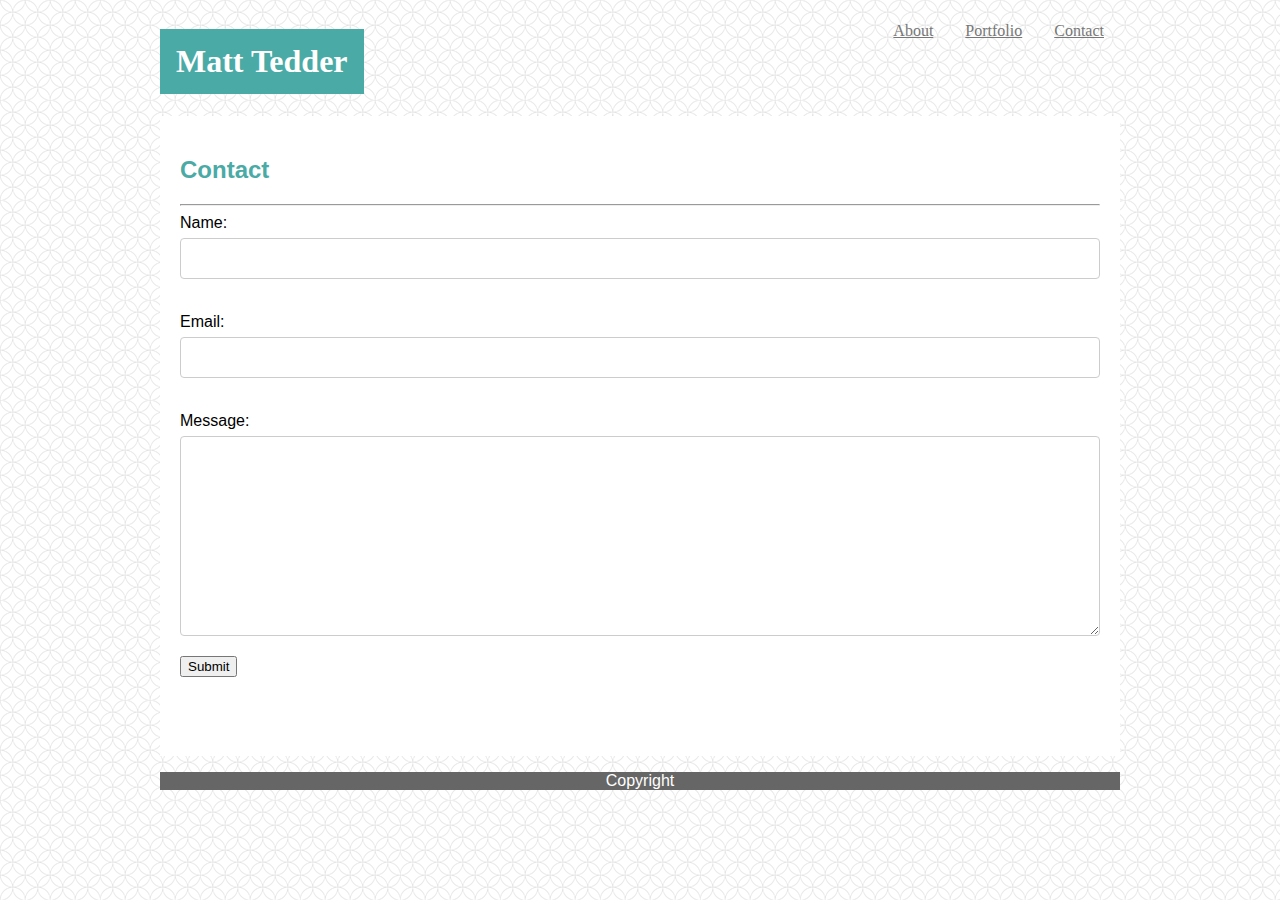
==== contact.html @ 9cd01486 "Added HTML/CSS" ====
<!DOCTYPE html>
<html>
<head>
    <meta charset="utf-8" />
    <meta http-equiv="X-UA-Compatible" content="IE=edge">
    <title>Contact</title>
    <meta name="viewport" content="width=device-width, initial-scale=1">
    <link rel="stylesheet" type="text/css" media="screen" href="assets/css/style.css" />
    <!--script src="main.js"></script-->
</head>
<body>

  <div class="header">
    <header>
        <h1>Matt Tedder</h1>
    </header>
    <div class="topnav">
      <a class="active" href="index.html">About</a>
      <a href="portfolio.html">Portfolio</a>
      <a href="contact.html">Contact</a>
    </div>
  </div>

    <div class="container">
      <h2>Contact</h2>
      <hr />
      <div class="container_two">
      <form>

        <label>Name:</label><br>
        <input type="text" name="name"><br>
        <br>
        <label>Email:</label><br>
        <input type="text" name="email"><br>
        <br>
        <label>Message:</label><br>
        <textarea id="message" input type="text"
        name="message" style="height: 200px"></textarea>
        <br>
        <button type="submit" class="submitbtn">Submit</button>

      </form>
    </div>
    </div>
    <div class="footer">
      <p>Copyright</p>
    </div>

</body>
</html>
---- assets/css/style.css ----
body {
  width: 960px;
  background-image: url(../images/spiration-light.png);
  margin-left: auto;
  margin-right: auto;
}

.header {
  display: flex;
  justify-content: space-between;
  font-family: 'Georgia', Times, Times New Roman, serif;
}

h1 {
  background-color: #4aaaa5;
  color: #ffff;
  padding: 14px 16px;
}

h2 {
  color: #4aaaa5;
}

#bio-image {
  float: left;
  margin-right: 10px;
}

.topnav {
  overflow: hidden;
}

.icon {
  position: relative;
  float: left;
  margin: 5px;
}

h3 {
  position: absolute;
  top: 145px;
  width: 180px;
  padding: 10px;
  color: #ffff;
  background-color: #4aaaa5;
}



.topnav a {
  float: left;
  color: #777777;
  text-align: center;
  padding: 14px 16px;
}

.topnav a:hover {
  background-color: #ddd;
  color: black;
}

div.container {
  padding: 20px;
  background-color: white;
  font-family: arial, 'Helvetica Neue', Helvetica, sans-serif;
  height: 600px;
}

div.container_two {
  font-family: arial, 'Helvetica Neue', Helvetica, sans-serif;

}

input[type=text], select, textarea {
    width: 100%;
    padding: 12px;
    border: 1px solid #ccc;
    border-radius: 4px;
    box-sizing: border-box;
    margin-top: 6px;
    margin-bottom: 16px;
    resize: vertical;
}

input[type=submit]:hover {
  background-color: #ddd;

}
.footer {
  width: 100%
  position:fixed;
  background-color: #666666;
  color: white;
  text-align: center;
  border-top: #4aaaa5;
  font-family: arial, 'Helvetica Neue', Helvetica, sans-serif;

}

--*/
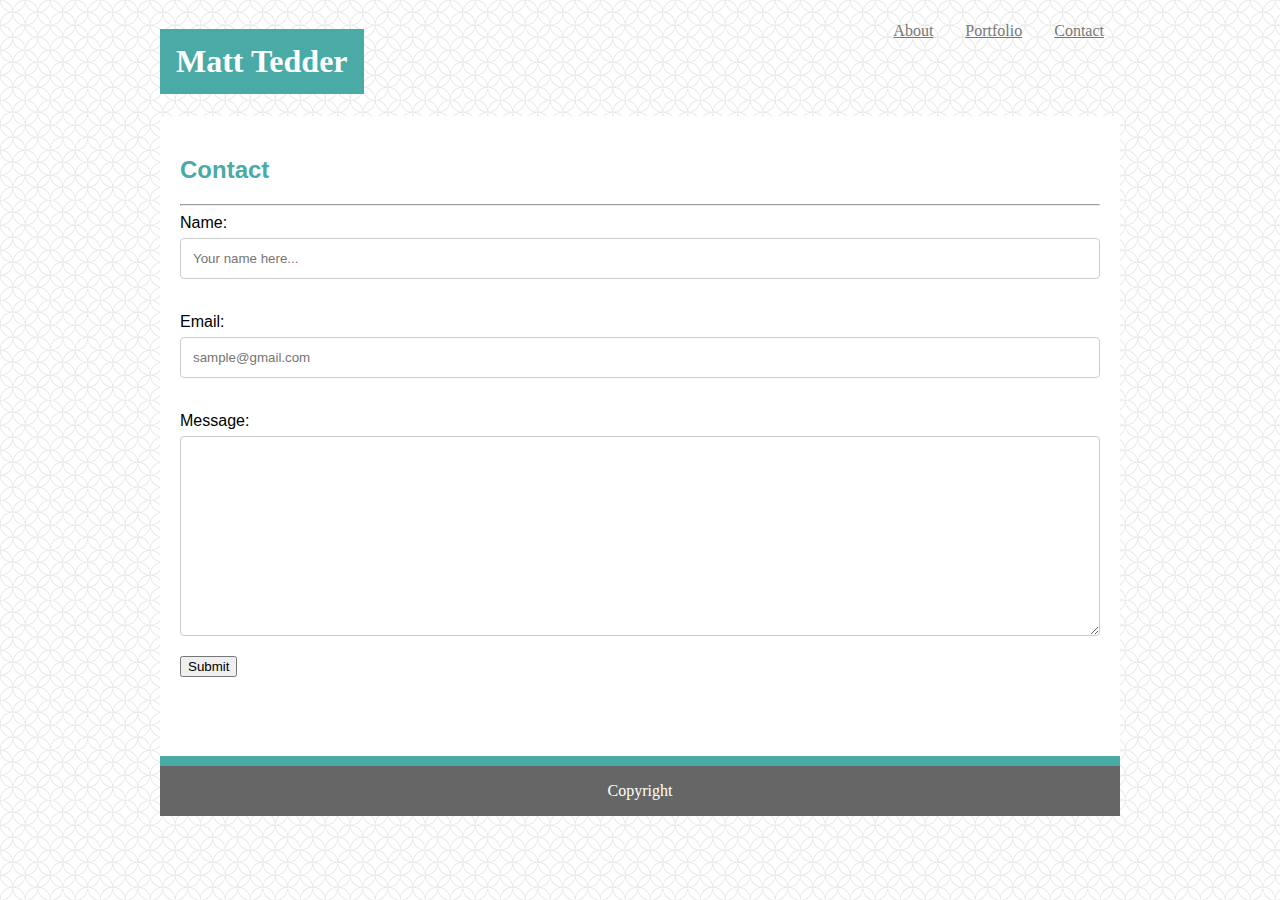
==== commit 5c1f3d57: "tonight's updates" ====
--- a/contact.html
+++ b/contact.html
@@ -1,10 +1,8 @@
 <!DOCTYPE html>
 <html>
 <head>
-    <meta charset="utf-8" />
-    <meta http-equiv="X-UA-Compatible" content="IE=edge">
+    <meta charset="UTF-8" />
     <title>Contact</title>
-    <meta name="viewport" content="width=device-width, initial-scale=1">
     <link rel="stylesheet" type="text/css" media="screen" href="assets/css/style.css" />
     <!--script src="main.js"></script-->
 </head>
@@ -28,10 +26,10 @@
       <form>
 
         <label>Name:</label><br>
-        <input type="text" name="name"><br>
+        <input type="text" name="name" placeholder="Your name here..."><br>
         <br>
         <label>Email:</label><br>
-        <input type="text" name="email"><br>
+        <input type="text" name="email" placeholder="sample@gmail.com"><br>
         <br>
         <label>Message:</label><br>
         <textarea id="message" input type="text"
--- a/assets/css/style.css
+++ b/assets/css/style.css
@@ -34,6 +34,8 @@
   position: relative;
   float: left;
   margin: 5px;
+  font-size: 14px;
+  text-align: center;
 }
 
 h3 {
@@ -44,8 +46,6 @@
   color: #ffff;
   background-color: #4aaaa5;
 }
-
-
 
 .topnav a {
   float: left;
@@ -87,13 +87,15 @@
 
 }
 .footer {
-  width: 100%
-  position:fixed;
-  background-color: #666666;
-  color: white;
-  text-align: center;
-  border-top: #4aaaa5;
-  font-family: arial, 'Helvetica Neue', Helvetica, sans-serif;
+    background-color: #666666;
+    color: #ffffff;
+    border-top-style: solid;
+    border-top-color: #4aaaa5;
+    border-top-width: 10px;
+    text-align: center;
+    height: 50px;
+    bottom: 0px;
+    width: 100%;
 
 }
 
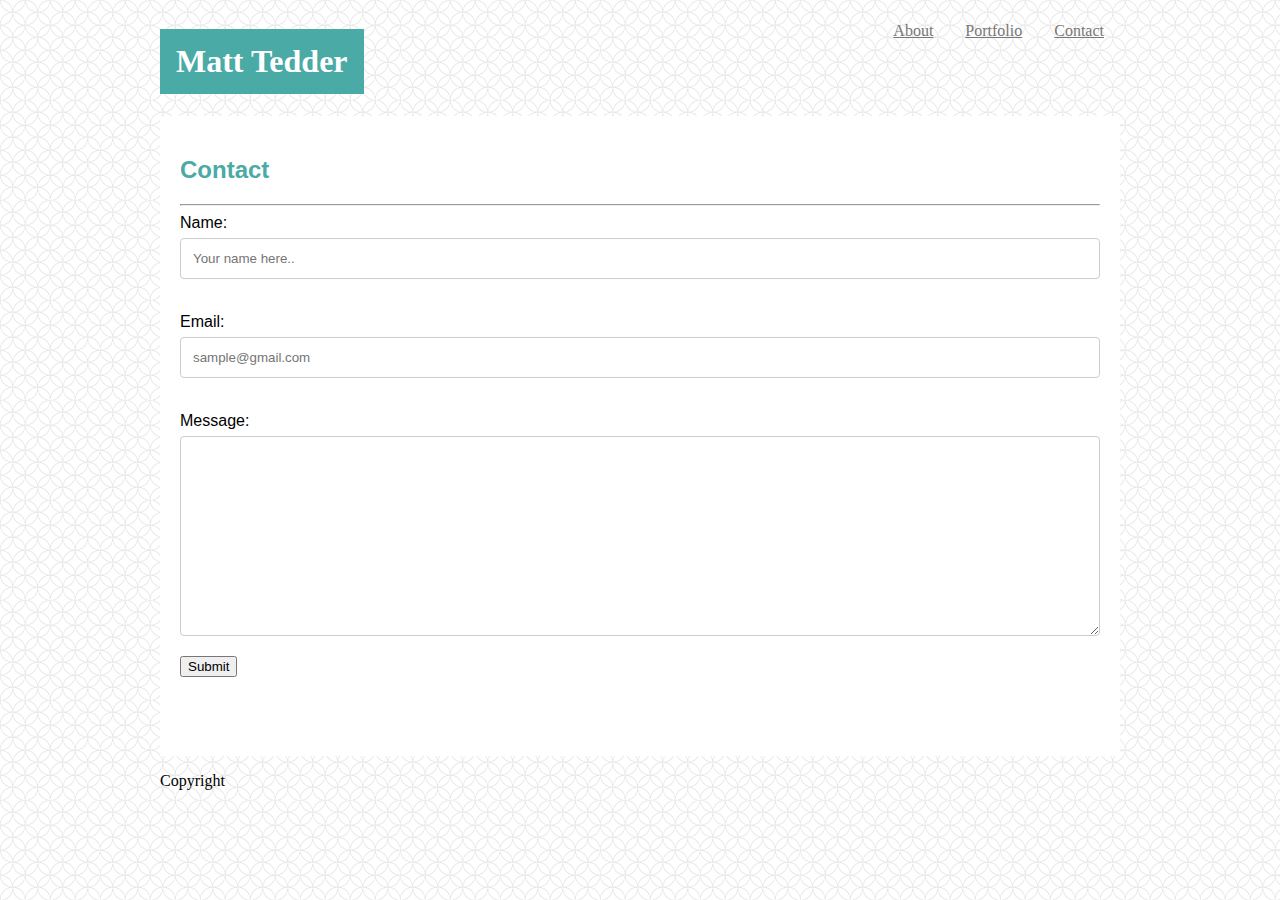
==== commit dd14a0ba: "Added comments to HTML/CSS files" ====
--- a/contact.html
+++ b/contact.html
@@ -1,32 +1,37 @@
 <!DOCTYPE html>
 <html>
-<head>
-    <meta charset="UTF-8" />
+
+  <head>
+    <meta charset="UTF-8">
+    <!--Linking CSS-->
+    <link rel="stylesheet" type="text/css" href="assets/css/style.css">
+    <!--Reset CSS-->
+    <!--link rel="stylesheet" type-"text/css" href="assets/css/reset.css"-->
     <title>Contact</title>
-    <link rel="stylesheet" type="text/css" media="screen" href="assets/css/style.css" />
-    <!--script src="main.js"></script-->
-</head>
-<body>
+  </head>
 
-  <div class="header">
-    <header>
-        <h1>Matt Tedder</h1>
-    </header>
-    <div class="topnav">
-      <a class="active" href="index.html">About</a>
-      <a href="portfolio.html">Portfolio</a>
-      <a href="contact.html">Contact</a>
+  <body>
+    <!--Div Top Bar Section-->
+    <div class="header">
+      <header>
+          <h1>Matt Tedder</h1>
+      </header>
+      <div class="topnav">
+        <a class="active" href="index.html">About</a>
+        <a href="portfolio.html">Portfolio</a>
+        <a href="contact.html">Contact</a>
+      </div>
     </div>
-  </div>
-
+    <!--Div Top Bar Section END-->
+    <!--Main Div Section-->
     <div class="container">
       <h2>Contact</h2>
-      <hr />
+      <hr>
       <div class="container_two">
       <form>
 
         <label>Name:</label><br>
-        <input type="text" name="name" placeholder="Your name here..."><br>
+        <input type="text" name="name" placeholder="Your name here.."><br>
         <br>
         <label>Email:</label><br>
         <input type="text" name="email" placeholder="sample@gmail.com"><br>
@@ -38,11 +43,14 @@
         <button type="submit" class="submitbtn">Submit</button>
 
       </form>
+      </div>
     </div>
-    </div>
+    <!--Main Div Section END-->
+    <!--Div Footer Section-->
     <div class="footer">
       <p>Copyright</p>
     </div>
+    <!--Div Footer Section END-->
+  </body>
 
-</body>
 </html>
--- a/assets/css/style.css
+++ b/assets/css/style.css
@@ -1,3 +1,5 @@
+/* Basic Portfolio CSS Stylesheet */
+/* General Body Styling */
 body {
   width: 960px;
   background-image: url(../images/spiration-light.png);
@@ -5,31 +7,37 @@
   margin-right: auto;
 }
 
+/* Div Top Bar Section Styling */
 .header {
   display: flex;
   justify-content: space-between;
   font-family: 'Georgia', Times, Times New Roman, serif;
 }
 
+/* 'Your Name' Box Styling */
 h1 {
   background-color: #4aaaa5;
   color: #ffff;
   padding: 14px 16px;
 }
 
+/* 'About Me', 'Portfolio', 'Contact' Styling */
 h2 {
   color: #4aaaa5;
 }
 
+/* Profile Picture Styling */
 #bio-image {
   float: left;
   margin-right: 10px;
 }
 
+/* Hides Box Overflow for 'About', 'Portfolio', 'Contact' Links */
 .topnav {
   overflow: hidden;
 }
 
+/* Box Styling for Portfolio Section */
 .icon {
   position: relative;
   float: left;
@@ -38,6 +46,7 @@
   text-align: center;
 }
 
+/* Text Styling for Portfolio Section */
 h3 {
   position: absolute;
   top: 145px;
@@ -47,6 +56,7 @@
   background-color: #4aaaa5;
 }
 
+/* Styling for 'About' 'Portfolio' 'Contact' Links */
 .topnav a {
   float: left;
   color: #777777;
@@ -54,11 +64,13 @@
   padding: 14px 16px;
 }
 
+/* Animates links in Top Bar Section */
 .topnav a:hover {
-  background-color: #ddd;
+  background-color: #4aaaa5;
   color: black;
 }
 
+/* Main Div Section Styling */
 div.container {
   padding: 20px;
   background-color: white;
@@ -66,11 +78,7 @@
   height: 600px;
 }
 
-div.container_two {
-  font-family: arial, 'Helvetica Neue', Helvetica, sans-serif;
-
-}
-
+/* Contact Page Box Styling */
 input[type=text], select, textarea {
     width: 100%;
     padding: 12px;
@@ -82,10 +90,12 @@
     resize: vertical;
 }
 
+/* Not sure if I need this..
 input[type=submit]:hover {
-  background-color: #ddd;
+  background-color: #ddd; */
+}
 
-}
+/* Footer Styling */
 .footer {
     background-color: #666666;
     color: #ffffff;
@@ -96,7 +106,5 @@
     height: 50px;
     bottom: 0px;
     width: 100%;
-
+    font-size: 10px;
 }
-
---*/
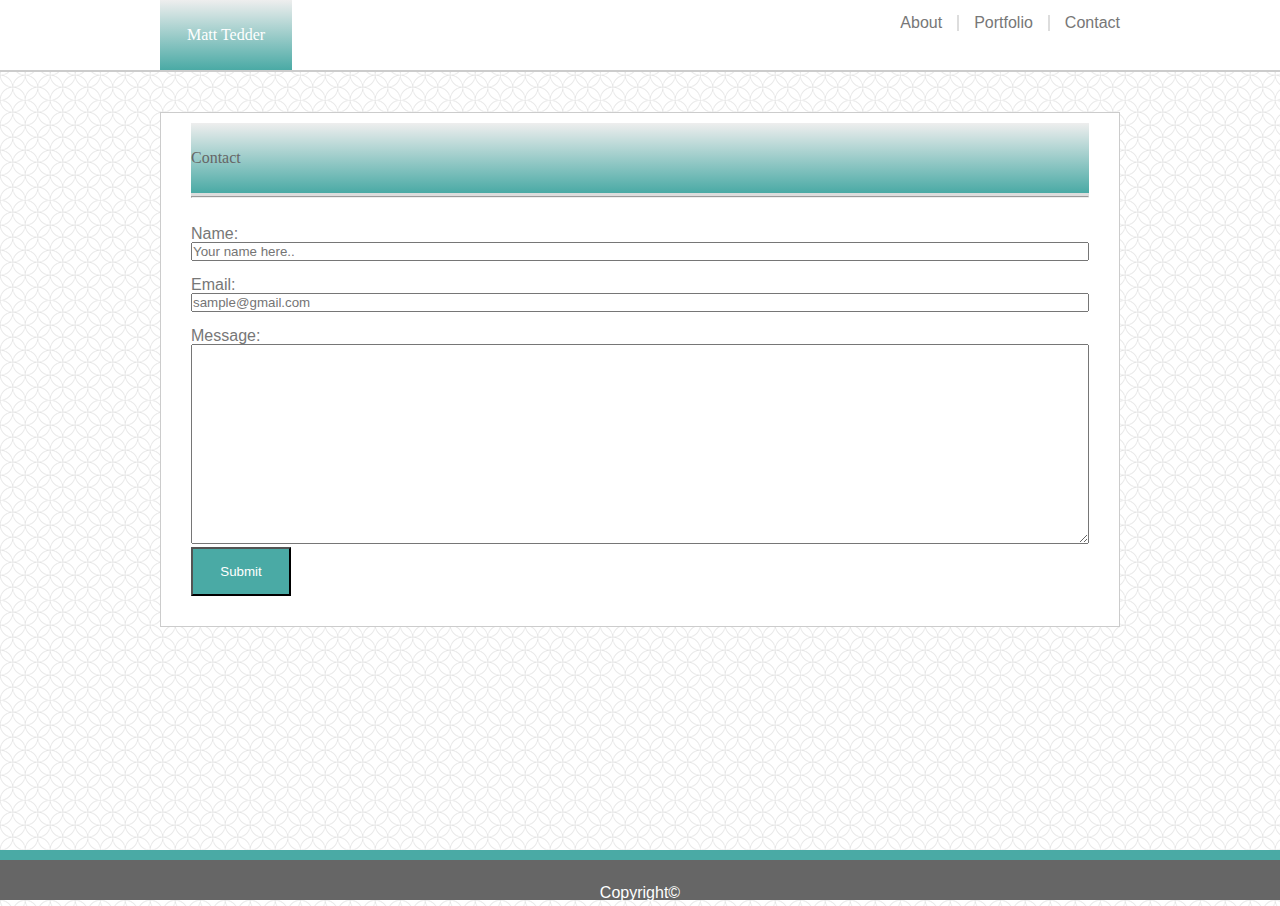
==== commit 9fb1c52c: "sync with first portfolio. TODO: add links in portfolio section" ====
--- a/contact.html
+++ b/contact.html
@@ -1,56 +1,68 @@
 <!DOCTYPE html>
 <html>
 
-  <head>
-    <meta charset="UTF-8">
-    <!--Linking CSS-->
-    <link rel="stylesheet" type="text/css" href="assets/css/style.css">
-    <!--Reset CSS-->
-    <!--link rel="stylesheet" type-"text/css" href="assets/css/reset.css"-->
-    <title>Contact</title>
-  </head>
+<head>
+  <meta charset="UTF-8">
+  <!--Reset CSS-->
+  <link rel="stylesheet" type="text/css" href="assets/css/reset.css">
+  <!--Linking CSS-->
+  <link rel="stylesheet" type="text/css" href="assets/css/style.css">
+  <title>Contact</title>
+</head>
 
-  <body>
-    <!--Div Top Bar Section-->
-    <div class="header">
-      <header>
-          <h1>Matt Tedder</h1>
-      </header>
+<body>
+  <!--Div Top Bar Section-->
+  <div class="main">
+    <header>
       <div class="topnav">
-        <a class="active" href="index.html">About</a>
-        <a href="portfolio.html">Portfolio</a>
-        <a href="contact.html">Contact</a>
+        <h1>Matt Tedder</h1>
+        <h5>
+            <a href="contact.html">Contact</a>
+          </h5>
+        <h5 id="middle">
+            <a href="portfolio.html">Portfolio</a>
+          </h5>
+        <h5>
+            <a href="index.html">About</a>
+          </h5>
       </div>
-    </div>
+    </header>
     <!--Div Top Bar Section END-->
-    <!--Main Div Section-->
-    <div class="container">
-      <h2>Contact</h2>
-      <hr>
-      <div class="container_two">
-      <form>
+    <!--Main Div Header Section-->
+    <section>
+      <div class="content">
+        <h1 class="heading1">Contact</h1>
+        <hr>
+        <!--Main Div Header Section END-->
+        <!--Main Div Body Section-->
+        <div class="container">
+          <form>
 
-        <label>Name:</label><br>
-        <input type="text" name="name" placeholder="Your name here.."><br>
-        <br>
-        <label>Email:</label><br>
-        <input type="text" name="email" placeholder="sample@gmail.com"><br>
-        <br>
-        <label>Message:</label><br>
-        <textarea id="message" input type="text"
-        name="message" style="height: 200px"></textarea>
-        <br>
-        <button type="submit" class="submitbtn">Submit</button>
+            <label>Name:</label><br>
+            <input type="text" name="name" placeholder="Your name here.."><br>
+            <br>
+            <label>Email:</label><br>
+            <input type="text" name="email" placeholder="sample@gmail.com"><br>
+            <br>
+            <label>Message:</label><br>
+            <textarea id="message" input type="text" name="message" style="height: 200px"></textarea>
+            <br>
+            <button type="submit" class="submitbtn">Submit</button>
 
-      </form>
+          </form>
+        </div>
       </div>
-    </div>
-    <!--Main Div Section END-->
-    <!--Div Footer Section-->
-    <div class="footer">
-      <p>Copyright</p>
-    </div>
-    <!--Div Footer Section END-->
-  </body>
+      <!--Main Div Body Section END-->
+    </section>
+    <!--Div Bottom Page Space-->
+    <div class="bottom"></div>
+  </div>
+  <!--Div Bottom Page Space END-->
+  <!--Div Footer Section-->
+  <div class="footer">
+    <p id="copyright">Copyright&copy;</p>
+  </div>
+  <!--Div Footer Section END-->
+</body>
 
 </html>
--- a/assets/css/style.css
+++ b/assets/css/style.css
@@ -1,101 +1,152 @@
-/* Basic Portfolio CSS Stylesheet */
-/* General Body Styling */
+/* CSS Stylesheet */
+
+/* Gives all elements a box with a border */
+* {box-sizing: border-box;
+}
+
+/* CSS Element Selectors Section */
+html {
+    height: 100%;
+}
+
+/* 'About Me' Section Styling */
 body {
-  width: 960px;
-  background-image: url(../images/spiration-light.png);
-  margin-left: auto;
-  margin-right: auto;
-}
-
-/* Div Top Bar Section Styling */
-.header {
-  display: flex;
-  justify-content: space-between;
-  font-family: 'Georgia', Times, Times New Roman, serif;
-}
-
-/* 'Your Name' Box Styling */
+    font-family: 'Arial', 'Helvetica Neue', Helvetica, sans-serif;
+    background-image: url(../images/spiration-light.png);
+    color: #777777;
+    height: 100%;
+    margin: 0px;
+}
+
+/* Top Nav Bar Styling */
+header {
+    background-color: #ffffff;
+    border-bottom-style: solid;
+    border-bottom-color: #cccccc;
+    border-bottom-width: 2px;
+    width: 100%;
+    overflow: auto;
+}
+
+/* 'Your Name' Styling */
 h1 {
-  background-color: #4aaaa5;
-  color: #ffff;
-  padding: 14px 16px;
-}
-
-/* 'About Me', 'Portfolio', 'Contact' Styling */
-h2 {
-  color: #4aaaa5;
-}
-
-/* Profile Picture Styling */
-#bio-image {
-  float: left;
-  margin-right: 10px;
-}
-
-/* Hides Box Overflow for 'About', 'Portfolio', 'Contact' Links */
+    background-image: linear-gradient(#eee,#4aaaa5);
+    color: #ffffff;
+    font-family: 'Georgia', Times, 'Times New Roman', serif;
+    padding: 27px;
+    float: left;
+    margin: 0px;
+}
+
+/* 'About' 'Portfolio' 'Contact' Styling */
+h5 {
+    color: #777777;
+    position: relative;
+    float: right;
+    top: 15px;
+}
+
+/* Main Body Section Sizing */
+section {
+    margin: 40px 0px 40px 0px;
+}
+
+/* Contact Form - Spacing from Top Line to 'Name' */
+form {
+    padding-top: 20px;
+}
+
+/* Contact Form - Input text sizing */
+input {
+    padding: 0px;
+    width: 100%;
+
+}
+
+/* Contact Form - Message input text field sizing */
+textarea {
+    font-family: 'Arial', 'Helvetica Neue', Helvetica, sans-serif;
+    height: 200px;
+    width: 100%;
+}
+
+/* 'About Me' Section Styling */
+p {
+    padding-top: 20px;
+    line-height: 1.6;
+    font-size: 16px;
+    margin: 0px;
+}
+/* CSS Element Selectors Section END */
+
+/* CSS Class Selectors Section */
+
+/* Top Nav Bar Sizing */
 .topnav {
-  overflow: hidden;
-}
-
-/* Box Styling for Portfolio Section */
+    margin: auto;
+    width: 100%;
+    max-width: 960px;
+}
+
+/* 'About Me' 'Portfolio' 'Contact' Styling/Sizing */
+.heading1 {
+    background-color: #ffffff;
+    color: #666666;
+    /* background-image: linear-gradient(#eee,#4aaaa5); */
+    font-family: 'Georgia', Times, 'Times New Roman', serif;
+    border-bottom-style: solid;
+    border-bottom-color: #dddddd;
+    border-bottom-width: 3px;
+    max-width: 900px;
+    width: 100%;
+    padding-left: 0px;
+}
+
+/* Main Body Content Styling */
+.content {
+    clear: both;
+    background-color: #ffffff;
+    width: 100%;
+    max-width: 960px;
+    margin: auto;
+    border: solid;
+    border-color: #cccccc;
+    border-width: 1px;
+    padding: 10px 30px 30px 30px;
+}
+
+/* Portfolio Section Icon Sizing */
 .icon {
-  position: relative;
-  float: left;
-  margin: 5px;
-  font-size: 14px;
-  text-align: center;
-}
-
-/* Text Styling for Portfolio Section */
-h3 {
-  position: absolute;
-  top: 145px;
-  width: 180px;
-  padding: 10px;
-  color: #ffff;
-  background-color: #4aaaa5;
-}
-
-/* Styling for 'About' 'Portfolio' 'Contact' Links */
-.topnav a {
-  float: left;
-  color: #777777;
-  text-align: center;
-  padding: 14px 16px;
-}
-
-/* Animates links in Top Bar Section */
-.topnav a:hover {
-  background-color: #4aaaa5;
-  color: black;
-}
-
-/* Main Div Section Styling */
-div.container {
-  padding: 20px;
-  background-color: white;
-  font-family: arial, 'Helvetica Neue', Helvetica, sans-serif;
-  height: 600px;
-}
-
-/* Contact Page Box Styling */
-input[type=text], select, textarea {
-    width: 100%;
-    padding: 12px;
-    border: 1px solid #ccc;
-    border-radius: 4px;
-    box-sizing: border-box;
-    margin-top: 6px;
-    margin-bottom: 16px;
-    resize: vertical;
-}
-
-/* Not sure if I need this..
-input[type=submit]:hover {
-  background-color: #ddd; */
-}
-
-/* Footer Styling */
+    display: inline-block;
+    width: 200px;
+    height: 200px;
+    margin: 30px 30px 0px 0px;
+    position: relative;
+}
+
+/* 'Hangman' 'RPG Game' 'Trivia Game' etc. Styling */
+h3.text {
+    clear: both;
+    background-color: #4aaaa5;
+    color: #ffffff;
+    font-family: 'Georgia', Times, Times New Roman, serif;
+    padding: 15px 0px 15px 0px;
+    position: absolute;
+    width: 100%;
+    bottom: 0px;
+    margin-bottom: 10px;
+    text-align: center;
+}
+
+/* Contact Form Submit Button Sizing */
+.submitbtn {
+    width: 100px;
+    color: #ffffff;
+    background-color: #4aaaa5;
+    padding: 15px 0px 15px 0px;
+}
+
+/* Footer Element Styling/Sizing */
 .footer {
     background-color: #666666;
     color: #ffffff;
@@ -106,5 +157,66 @@
     height: 50px;
     bottom: 0px;
     width: 100%;
-    font-size: 10px;
-}
+    min-width: 20px;
+}
+
+/* Clears float styling after Top Nav Section */
+  .container {
+      clear: both;
+}
+
+/* Main Body Section Sizing */
+.main {
+    min-height: 100%;
+    margin-bottom: -50px;
+}
+
+/* Bottom Space Between Main Section and Footer Section Sizing */
+.bottom {
+    height: 50px;
+}
+
+/* CSS Class Selectors Section END */
+
+/* CSS ID Selectors Section */
+
+/* Changes size of "Copyright" in Footer Section */
+p #copyright {
+  font-size: 8px;
+}
+
+/* Adds vertical lines before and after "Portfolio" link in Top Nav Section */
+#middle {
+    border-color: #dddddd;
+    border-left-style: solid;
+    border-right-style: solid;
+    border-width: 2px;
+    padding-left: 15px;
+    padding-right: 15px;
+    margin-left: 15px;
+    margin-right: 15px;
+}
+
+/* Profile Picture Positioning in 'About Me' Section */
+#bio-image {
+    float: left;
+    padding-right: 20px;
+    border-radius: 12px;
+}
+
+/* CSS ID Selectors Section END */
+
+/* CSS Pseudo Class Section */
+
+/* Removes Styling Changes Before and After Link is Clicked */
+a:link, a:visited {
+    text-decoration: none;
+    color: #777777;
+}
+
+/* Creates and animation of underlining link when hovering over with mouse */
+a:hover {
+    text-decoration: underline;
+}
+
+/* CSS Pseudo Class Section END */
